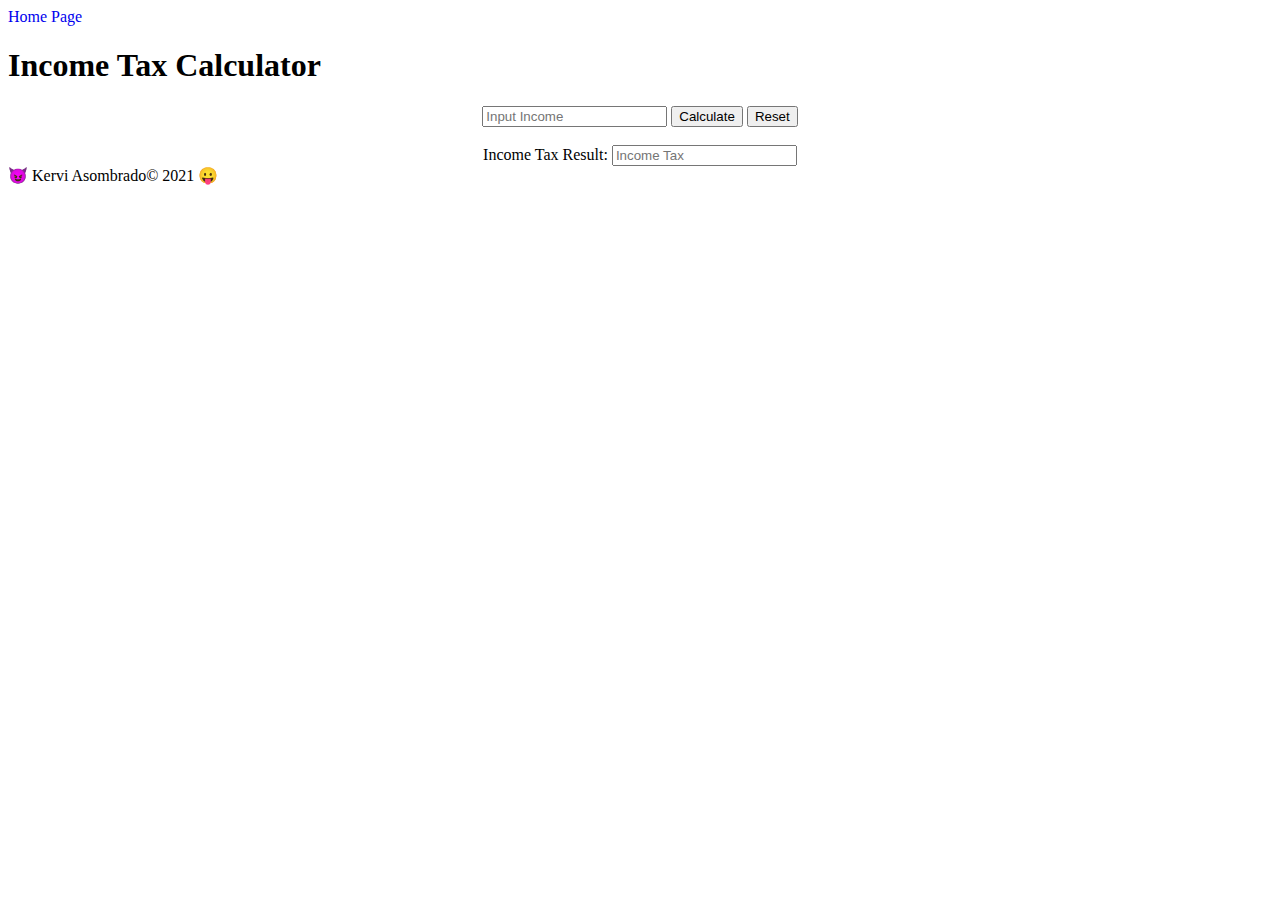
==== act2.html @ f019ea41 "first commit" ====
<!DOCTYPE html>
<html>
    <head>
        <link rel="stylesheet" href="menu.css"> 
        <meta charset="UTF-8">
        <meta name="viewport" content="width=device-width, initial-scale=1.0">
        <meta http-equiv="X-UA-Compatible" content="ie=edge">
        <title>Assignment 2</title> 
        <div id="homePage">
            <a style="text-decoration: none;" href="wahahaha.html">Home Page</a>
        </div>
    </head>

    <h1>Income Tax Calculator</h1>
    <div align="center">
        <form id="taxCal">
            <div>
                <input type="number" id="salary" placeholder="Input Income" required>
                <button id="calc" type="button">Calculate</button>

                <button type="reset" id="reset">Reset</button>
            </div><br>

            <label>Income Tax Result:</label>
            <input id="result" type="number" placeholder="Income Tax" readonly>

            <script src="incomeTax.js"></script>
        </form>
    </div>

    <footer> &#128520; Kervi Asombrado&#169; 2021 &#128539; </footer>
</body> 

</html>
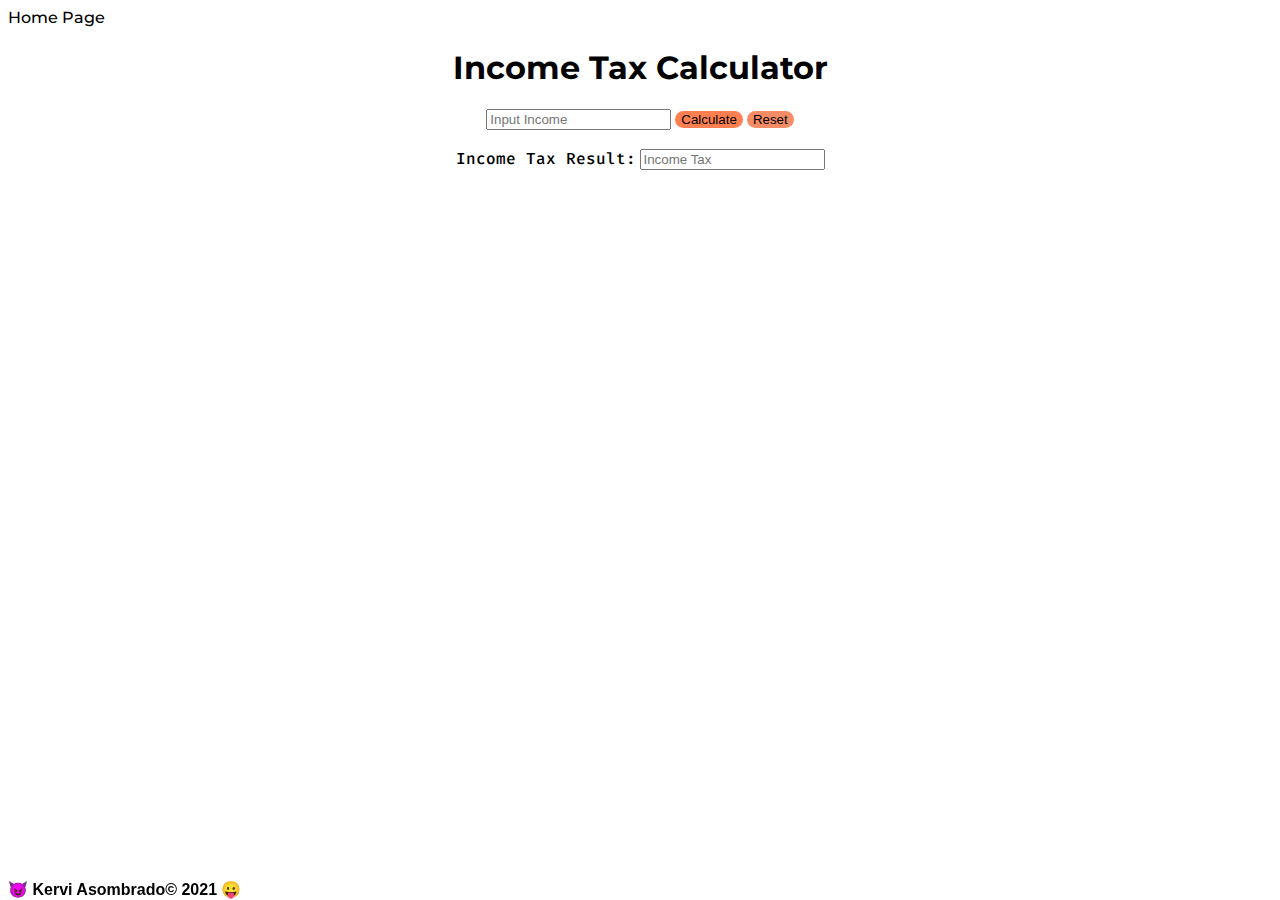
==== commit bd92c0e4: "test commit" ====
--- a/act2.html
+++ b/act2.html
@@ -7,7 +7,7 @@
         <meta http-equiv="X-UA-Compatible" content="ie=edge">
         <title>Assignment 2</title> 
         <div id="homePage">
-            <a style="text-decoration: none;" href="wahahaha.html">Home Page</a>
+            <a style="text-decoration: none;" href="index.html">Home Page</a>
         </div>
     </head>
 
--- a/menu.css
+++ b/menu.css
@@ -0,0 +1,98 @@
+@import url('https://fonts.googleapis.com/css?family=Montserrat:500');
+@import url('https://fonts.googleapis.com/css2?family=Fira+Code:wght@300;400&display=swap');
+
+
+body {
+    background-color: rgb(255, 255, 255);
+}
+
+h1{
+  font-family: "Montserrat", sans-serif;
+  text-align: center;
+}
+
+h2{
+  font-family: "Montserrat", sans-serif;
+  text-align: center;
+}  
+
+#homeIntro{
+  font-family: "Montserrat", sans-serif;
+  font-style: italic;
+  font-weight: normal;
+  text-align: center;
+}
+
+label{
+  font-family: "Fira Code", sans-serif;
+  font-weight: 500;
+}
+
+footer{
+  font-family: Arial, Helvetica, sans-serif;
+  color:black;
+  font-weight: bold; 
+  position:fixed;
+  bottom:0;
+  width:100%;
+  height:20px;
+  text-align: left;
+}
+button{
+  background-color: coral;
+  border-radius: 12px;
+  border: none;
+  justify-content: center;
+  font-family: Arial, Helvetica, sans-serif;
+}
+#reset{
+  background-color: rgb(245, 140, 102);
+}
+
+
+#homePage{
+  color: #292d38;  
+  font-family: "Montserrat", sans-serif;
+  font-weight: 500;
+}
+
+a:link {color: black;}      /* unvisited link */
+a:visited {color: black;}   /* visited link */
+a:hover {color: black;}     /* mouse over link */
+a:active {color: black;}
+
+.topnav {
+    background-color: #333;
+    overflow: hidden;
+    padding: 0;
+    margin: 0;
+    box-sizing: border-box; 
+    filter: drop-shadow(10px 10px 10px #292d38);
+    display: flex;
+    align-items: center;
+    justify-content: center;
+  }
+  
+  /* Style the links inside the navigation bar */
+  .topnav a {
+    float: left;
+    color: #f2f2f2;
+    text-align: center;
+    padding: 14px 16px;
+    text-decoration: none;
+    font-size: 17px;
+    font-family: "Montserrat", sans-serif;
+    font-weight: 500;
+    text-decoration: none;
+    
+  }
+  
+  /* Change the color of links on hover */
+  .topnav a:hover {
+    background-color: rgb(214, 155, 44);
+    color: black;
+  }
+  
+  /* Add a color to the active/current link */
+  
+    
